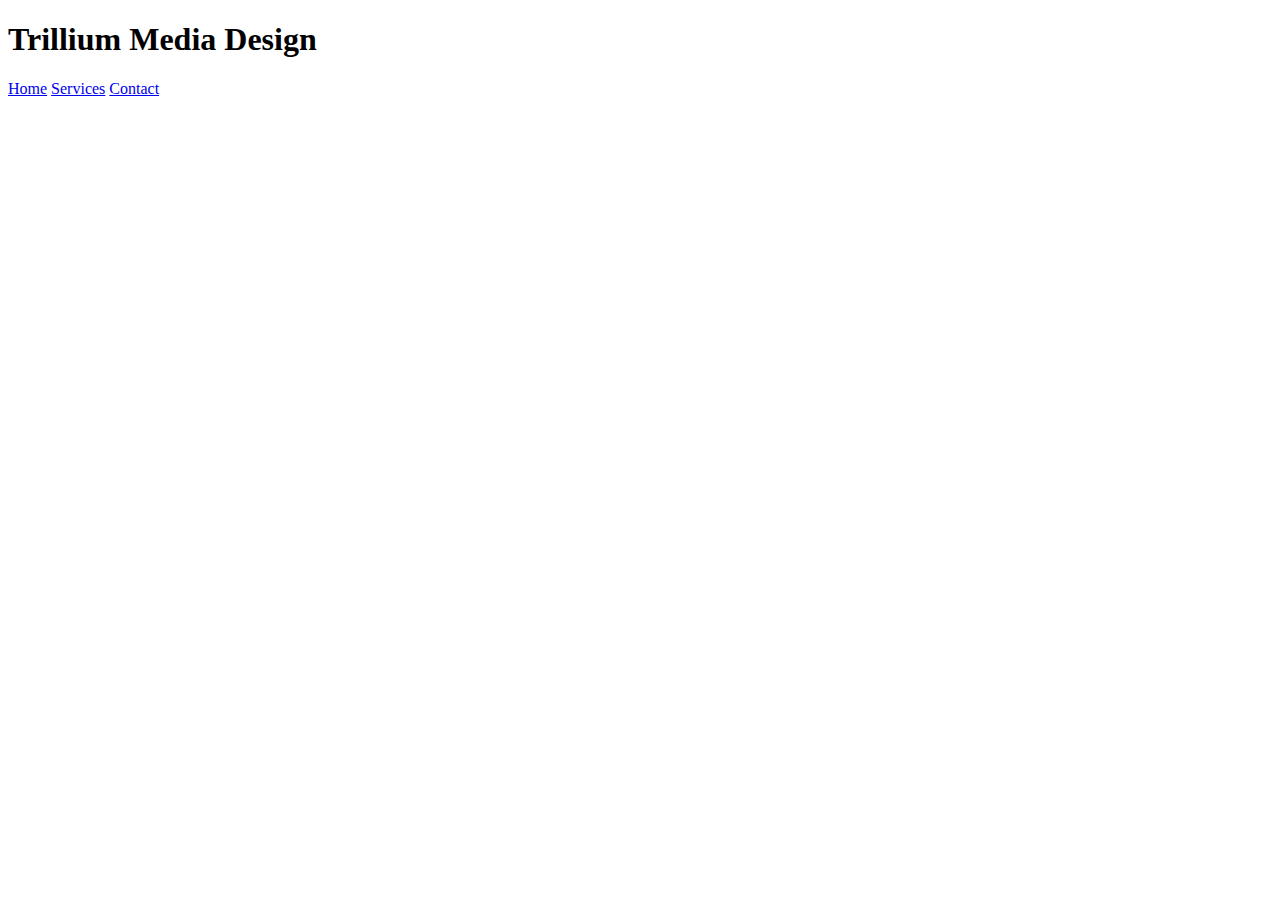
==== embedded.html @ 39708f94 "added embedded.html" ====
<!DOCTYPE html>
<html lang="en">
<head>
    <meta charset="UTF-8">
    <meta name="viewport" content="width=device-width, initial-scale=1.0">
    <title>Document</title>
</head>
<body>
    <h1>Trillium Media Design</h1>

    <nav>
        <a href = "#">Home</a>
        <a href = "#">Services</a>
        <a href = "#">Contact</a>
    </nav>
    
</body>
</html>
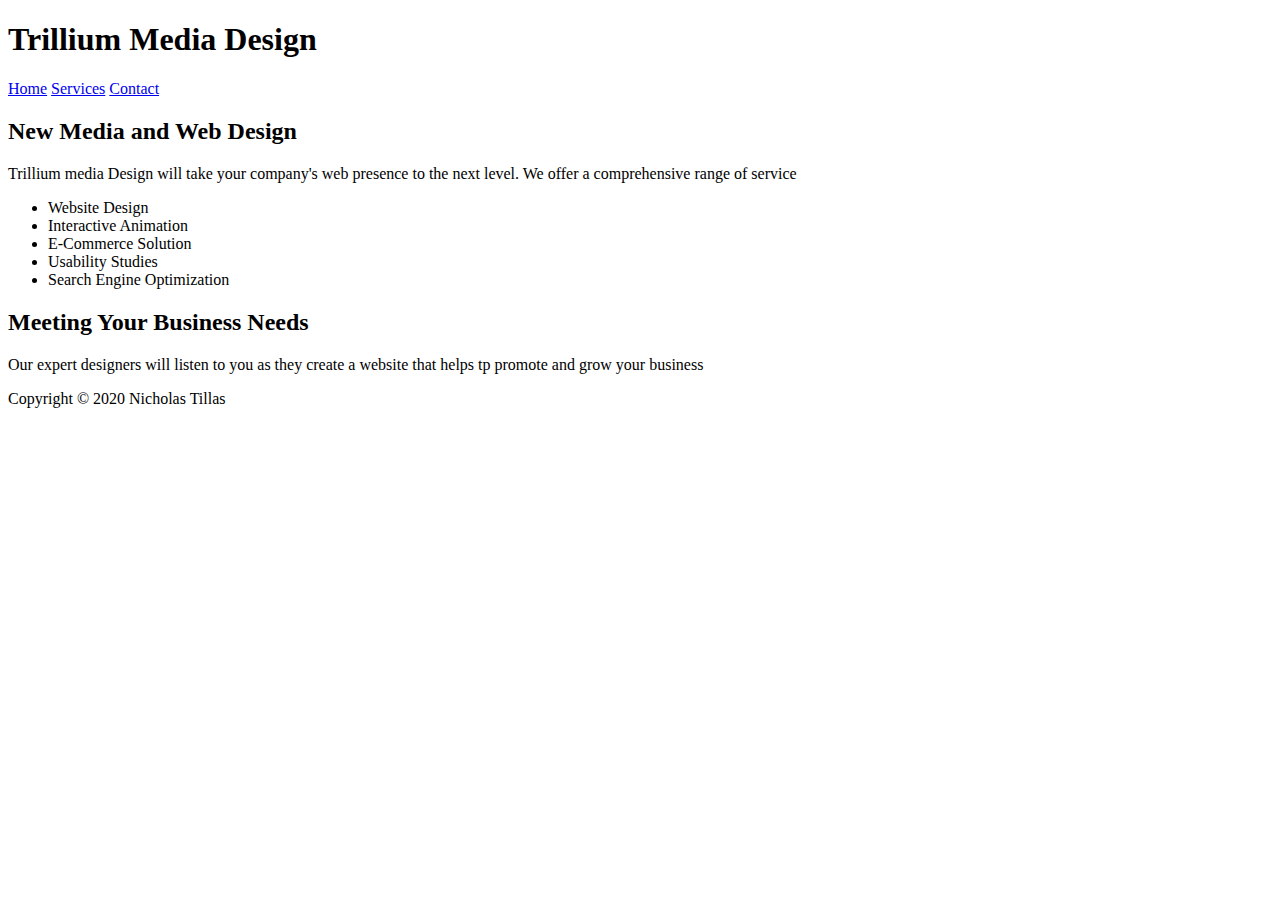
==== commit 1b375300: "edited embedded.html" ====
--- a/embedded.html
+++ b/embedded.html
@@ -13,6 +13,26 @@
         <a href = "#">Services</a>
         <a href = "#">Contact</a>
     </nav>
-    
+
+    <h2>New Media and Web Design</h2>
+
+    <p>Trillium media Design will take your company's web presence to the next level. We offer a comprehensive range of service</p>
+
+    <ul>
+        <li>Website Design</li>
+        <li>Interactive Animation</li>
+        <li>E-Commerce Solution</li>
+        <li>Usability Studies</li>
+        <li>Search Engine Optimization</li>
+    </ul>
+
+    <h2>Meeting Your Business Needs</h2>
+
+    <p>Our expert designers will listen to you as they create a website that helps tp promote and grow your business</p>
+
+    <footer>
+        Copyright &copy; 2020 Nicholas Tillas 
+    </footer>
+
 </body>
 </html>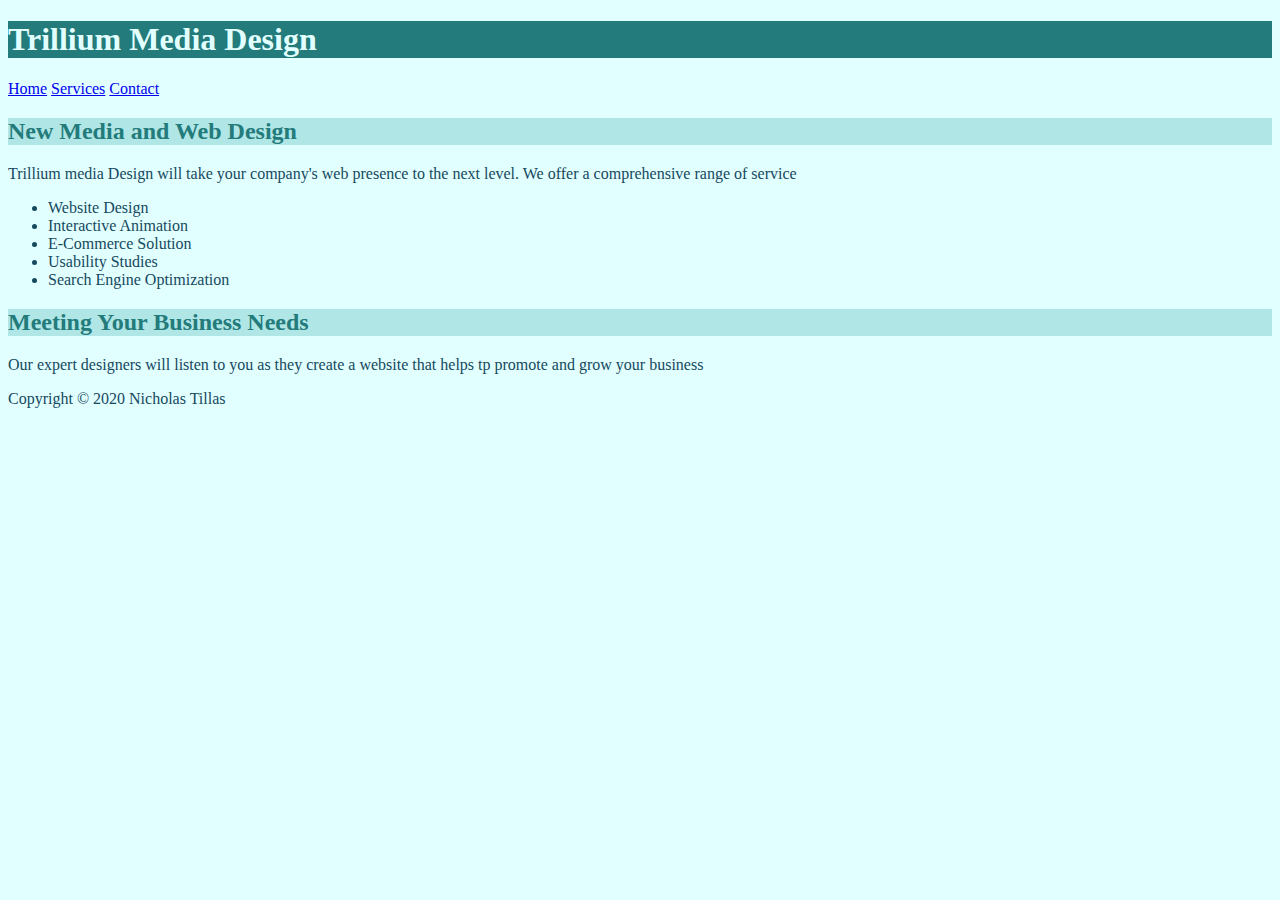
==== commit 664fb476: "added styles" ====
--- a/embedded.html
+++ b/embedded.html
@@ -4,6 +4,16 @@
     <meta charset="UTF-8">
     <meta name="viewport" content="width=device-width, initial-scale=1.0">
     <title>Document</title>
+    <style>
+        body{
+            background-color: #E2FFFF; color: #15495E; }
+        h1 {
+            background-color: #237b7b; color: #e2ffff;
+        }
+        h2 {
+            background-color: #b0e6e6; color: #237b7b;
+        }
+    </style>
 </head>
 <body>
     <h1>Trillium Media Design</h1>
